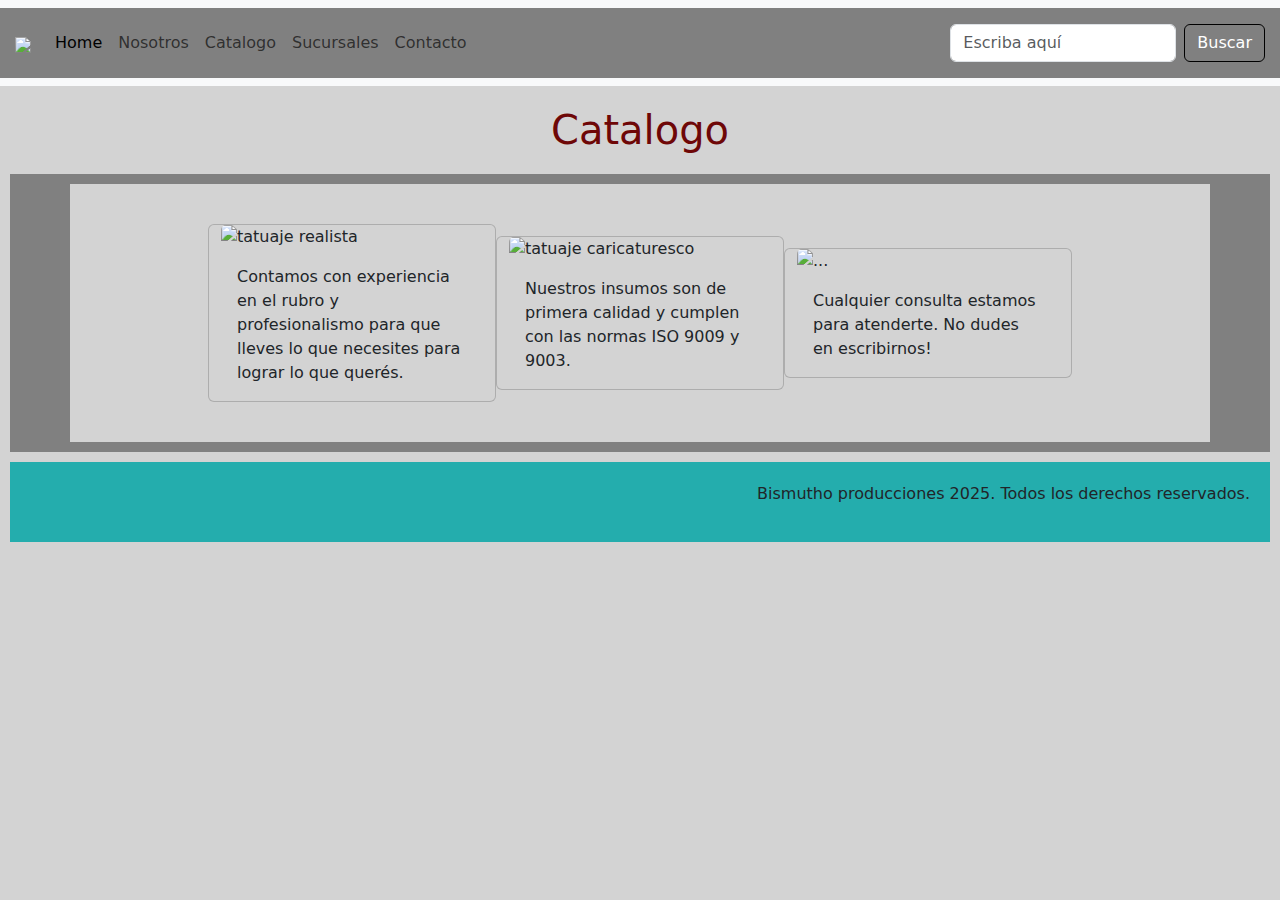
==== pages/catalogo.html @ 197f4c30 "Update catalogo.html" ====
<!DOCTYPE html>
<html lang="es">
    <head>
        <meta charset="UTF-8">
        <meta name="viewport" content="width=device-width, initial-scale=1.0">
        <link href="https://cdn.jsdelivr.net/npm/bootstrap@5.3.3/dist/css/bootstrap.min.css" rel="stylesheet" integrity="sha384-QWTKZyjpPEjISv5WaRU9OFeRpok6YctnYmDr5pNlyT2bRjXh0JMhjY6hW+ALEwIH" crossorigin="anonymous">
        <link rel="stylesheet" href="/assets/css/style.css">
        <link rel="preconnect" href="https://fonts.googleapis.com">
        <link rel="preconnect" href="https://fonts.gstatic.com" crossorigin>
        <link href="https://fonts.googleapis.com/css2?family=Monomakh&display=swap" rel="stylesheet">
        <title>InkSumos | Catálogo</title>
    </head>
    <body>
        <header>
          <nav class="navbar navbar-expand-lg bg-body-tertiary">
            <div class="container-fluid">
              <a class="navbar-brand" href="./index.html"><img src="assets/img/Logo.png"></a>
              <button class="navbar-toggler" type="button" data-bs-toggle="collapse" data-bs-target="#navbarSupportedContent" aria-controls="navbarSupportedContent" aria-expanded="false" aria-label="Toggle navigation">
                <span class="navbar-toggler-icon"></span>
              </button>
              <div class="collapse navbar-collapse" id="navbarSupportedContent">
                <ul class="navbar-nav me-auto mb-2 mb-lg-0">
                  <li class="nav-item">
                    <a class="nav-link active" aria-current="page" href="./index.html">Home</a>
                  </li>
                  <li class="nav-item">
                    <a class="nav-link" href="./nosotros.html">Nosotros</a>
                  </li>
                  <li class="nav-item">
                    <a class="nav-link" href="./catalogo.html">Catalogo</a>
                  </li>
                  <li class="nav-item">
                    <a class="nav-link" href="./sucursales.html">Sucursales</a>
                  </li>
                  <li class="nav-item">
                    <a class="nav-link" href="./contacto.html">Contacto</a>
                  </li>
                </ul>
                <form class="d-flex" role="search">
                  <input class="form-control me-2" type="search" placeholder="Escriba aquí" aria-label="Search">
                  <button class="btn btn-outline-success" type="submit">Buscar</button>
                </form>
              </div>
            </div>
          </nav>
          <h1>Catalogo</h1>
        </header>            
        <main class="catalogo">
          <div class="container">
            <div class="row">
              <div class="card" style="width: 18rem;">
                <img src="./assets/img/tatuaje1.png" class="card-img-top" alt="tatuaje realista">
                <div class="card-body">
                  <p class="card-text">Contamos con experiencia en el rubro y profesionalismo para que lleves lo que necesites para lograr lo que querés.</p>
                </div>
              </div>
              <div class="card" style="width: 18rem;">
                <img src="./assets/img/tatuaje2.png" class="card-img-top" alt="tatuaje caricaturesco">
                <div class="card-body">
                  <p class="card-text">Nuestros insumos son de primera calidad y cumplen con las normas ISO 9009 y 9003.</p>
                </div>
              </div>
              <div class="card" style="width: 18rem;">
                <img src="./assets/img/tatuaje3.png" class="card-img-top" alt="...">
                <div class="card-body">
                  <p class="card-text">Cualquier consulta estamos para atenderte. No dudes en escribirnos!</p>
                </div>
              </div>
            </div>
          </div>
        </main>   
        <footer>
            <p>Bismutho producciones 2025. Todos los derechos reservados.</p>
        </footer>
        <script src="https://cdn.jsdelivr.net/npm/bootstrap@5.3.3/dist/js/bootstrap.min.js" integrity="sha384-0pUGZvbkm6XF6gxjEnlmuGrJXVbNuzT9qBBavbLwCsOGabYfZo0T0to5eqruptLy" crossorigin="anonymous"></script>
    </body>
</html>
---- assets/css/style.css ----
* {
    padding: 0;
    margin: 0;
}

h1 {
    color:rgb(110, 7, 7);
    margin:20px;
    text-align: center;

}

/* Header */
.container-fluid {
    background-color: gray;
    padding: 15px;
}

.navbar .btn-outline-success {
    color: white;
    border: 1px solid black;
}

.navbar .btn-outline-success:hover {
    background-color: #517691;
    color: #fff;
}

h2 {
    color: rgb(172, 26, 0);
    text-align: center;
}

h3 {
    text-decoration: underline;
}

/* Main */
main {
    font-size: medium;
}

/*Footer*/
footer {
    background-color: rgb(36, 173, 173);
    text-align: right;
    padding: 20px;
    margin: 10px;
}
/*Index*/
.index {
    padding: 10px;
    margin: 10px;
    background-color: lightgray;
}

.carousel.slide {
    margin: 10px;
    padding: 10px;
}    

/*Nosotros*/
.nosotros {
    display: grid;
}

.nosotros1 {
    padding: 10px;
    margin: 10px;
    font-size: large;
    background-color: antiquewhite;
}

.nosotros2 {
    padding: 10px;
    margin: 10px;
    font-size: large;
    background-color: bisque;
}

.imgnos2 {
    width: 100%;
    height: auto;
}
/*Catálogo*/
.catalogo {
    padding: 10px;
    margin: 10px;
    background-color: grey;
    align-items: center;
}

.catalogo div {
    background-color: lightgrey;
    display: flex;
    justify-content: center;
    align-items: center; 
}

.tattoo1 {
    padding: 10px;
    margin: 10px;
    display: flex;
    font-size: large;
    text-align: auto;
}

.tattoo2 {
    padding: 10px;
    margin: 10px;
    font-size: large;
    font-display: right;
    align-items: left;
    text-align: auto;
}

.tattoo3 {
    padding: 10px;
    margin: 10px;
    display: flex;
    font-size: large;
    text-align: auto;
}

/*Sucursales*/
.sucursales {
    background-color: lightgray;
    display: grid;
    grid-template-columns: 1fr 1fr 1fr;
    grid-template-areas: inherit;
}

.caballito {
    padding: 10px;
    margin: 10px;
    text-align: center;
    align-items: center;
    object-position: center;
}

.devoto {
    padding: 10px;
    margin: 10px;
    text-align: center;
    align-items: center;
    object-position: center;
}

.moron {
    padding: 10px;
    margin: 10px;
    text-align: center;
    align-items: center;
    object-position: center;
}

/*Contacto*/
.formulario {
    background-color: bisque;
    padding: 10px;
    margin: 10px;
}

/* Media query para mobile */
@media (max-width: 576px) {
    body {
        background-color: whitesmoke; 
    }

    .container {
        padding: 10px;
    }

    .text {
        font-size: 14px;
    }
}

/* Media query para tablets */
@media (min-width: 577px) and (max-width: 768px) {
    body {
        background-color: grey;
    }

    .container {
        padding: 20px;
    }

    .text {
        font-size: 16px; 
    }
}

/* Media query para desktop */
@media (min-width: 769px) {
    body {
        background-color: lightgray;
    }

    .container {
        padding: 40px;
    }

    .text {
        font-size: 18px;
    }
}
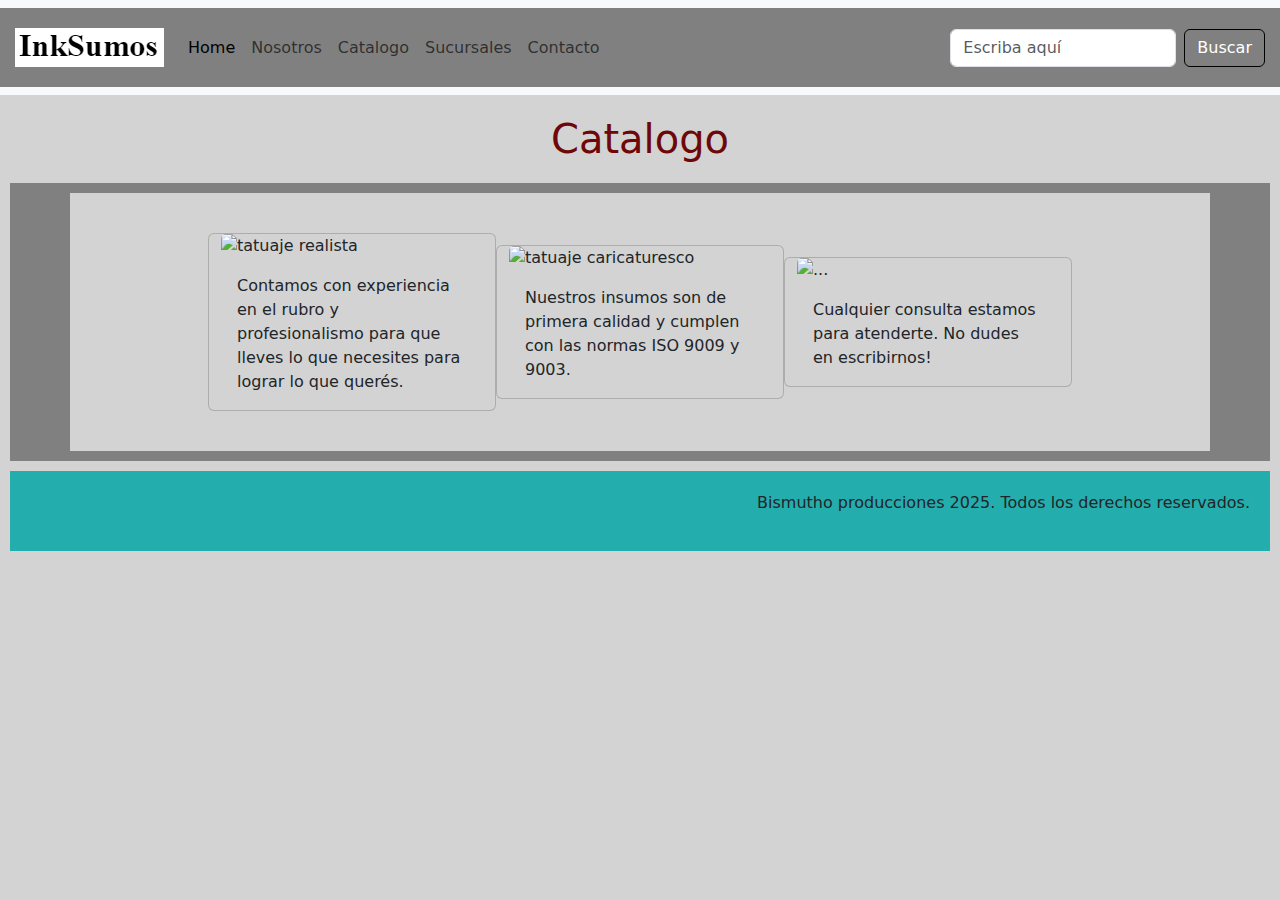
==== commit 590c698c: "Update catalogo.html" ====
--- a/pages/catalogo.html
+++ b/pages/catalogo.html
@@ -14,14 +14,14 @@
         <header>
           <nav class="navbar navbar-expand-lg bg-body-tertiary">
             <div class="container-fluid">
-              <a class="navbar-brand" href="./index.html"><img src="assets/img/Logo.png"></a>
+              <a class="navbar-brand" href="/index.html"><img src="/assets/img/Logo.png"></a>
               <button class="navbar-toggler" type="button" data-bs-toggle="collapse" data-bs-target="#navbarSupportedContent" aria-controls="navbarSupportedContent" aria-expanded="false" aria-label="Toggle navigation">
                 <span class="navbar-toggler-icon"></span>
               </button>
               <div class="collapse navbar-collapse" id="navbarSupportedContent">
                 <ul class="navbar-nav me-auto mb-2 mb-lg-0">
                   <li class="nav-item">
-                    <a class="nav-link active" aria-current="page" href="./index.html">Home</a>
+                    <a class="nav-link active" aria-current="page" href="/index.html">Home</a>
                   </li>
                   <li class="nav-item">
                     <a class="nav-link" href="./nosotros.html">Nosotros</a>
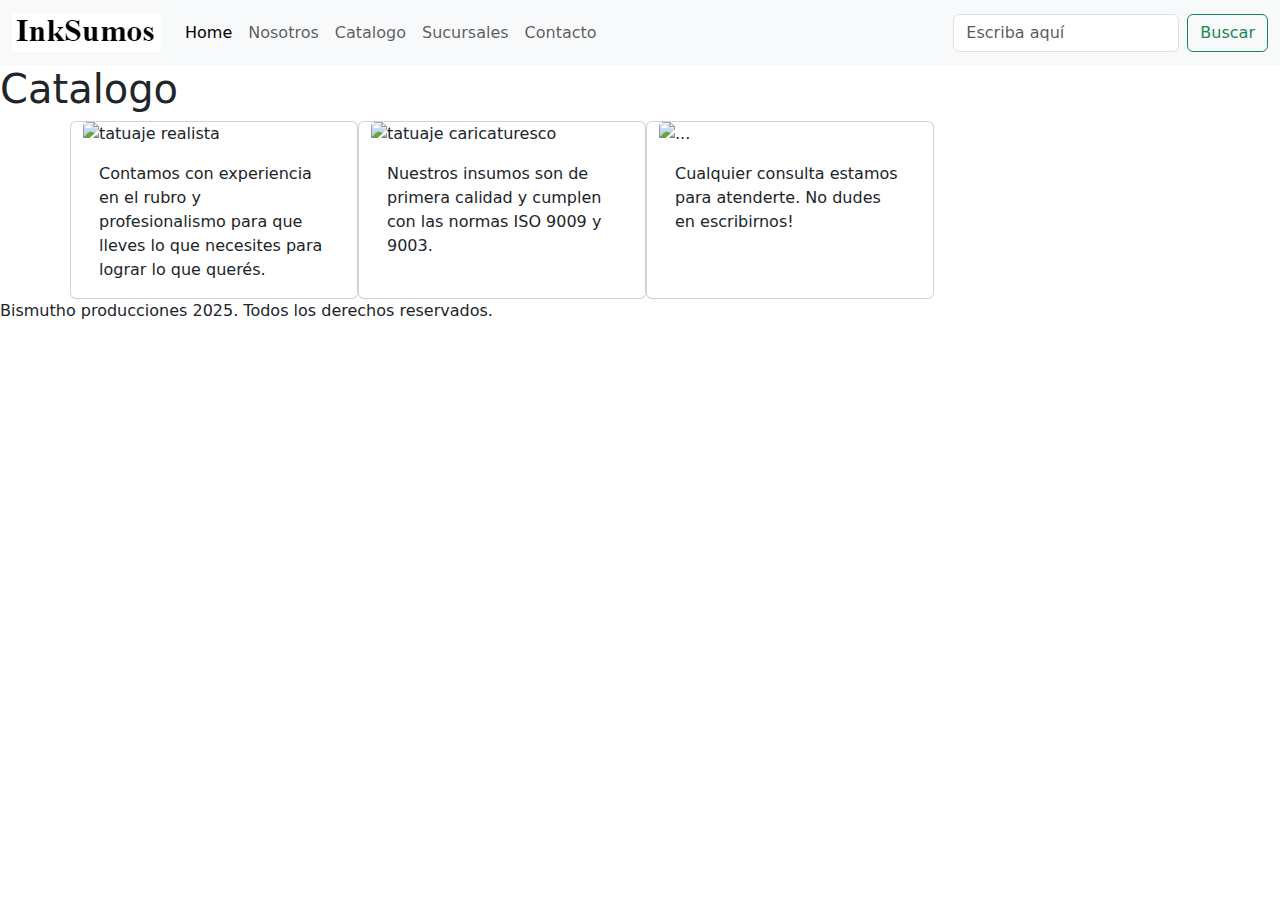
==== commit 1c87b8da: "Update catalogo.html" ====
--- a/pages/catalogo.html
+++ b/pages/catalogo.html
@@ -4,7 +4,7 @@
         <meta charset="UTF-8">
         <meta name="viewport" content="width=device-width, initial-scale=1.0">
         <link href="https://cdn.jsdelivr.net/npm/bootstrap@5.3.3/dist/css/bootstrap.min.css" rel="stylesheet" integrity="sha384-QWTKZyjpPEjISv5WaRU9OFeRpok6YctnYmDr5pNlyT2bRjXh0JMhjY6hW+ALEwIH" crossorigin="anonymous">
-        <link rel="stylesheet" href="/assets/css/style.css">
+        <link rel="stylesheet" href="assets/css/style.css">
         <link rel="preconnect" href="https://fonts.googleapis.com">
         <link rel="preconnect" href="https://fonts.gstatic.com" crossorigin>
         <link href="https://fonts.googleapis.com/css2?family=Monomakh&display=swap" rel="stylesheet">
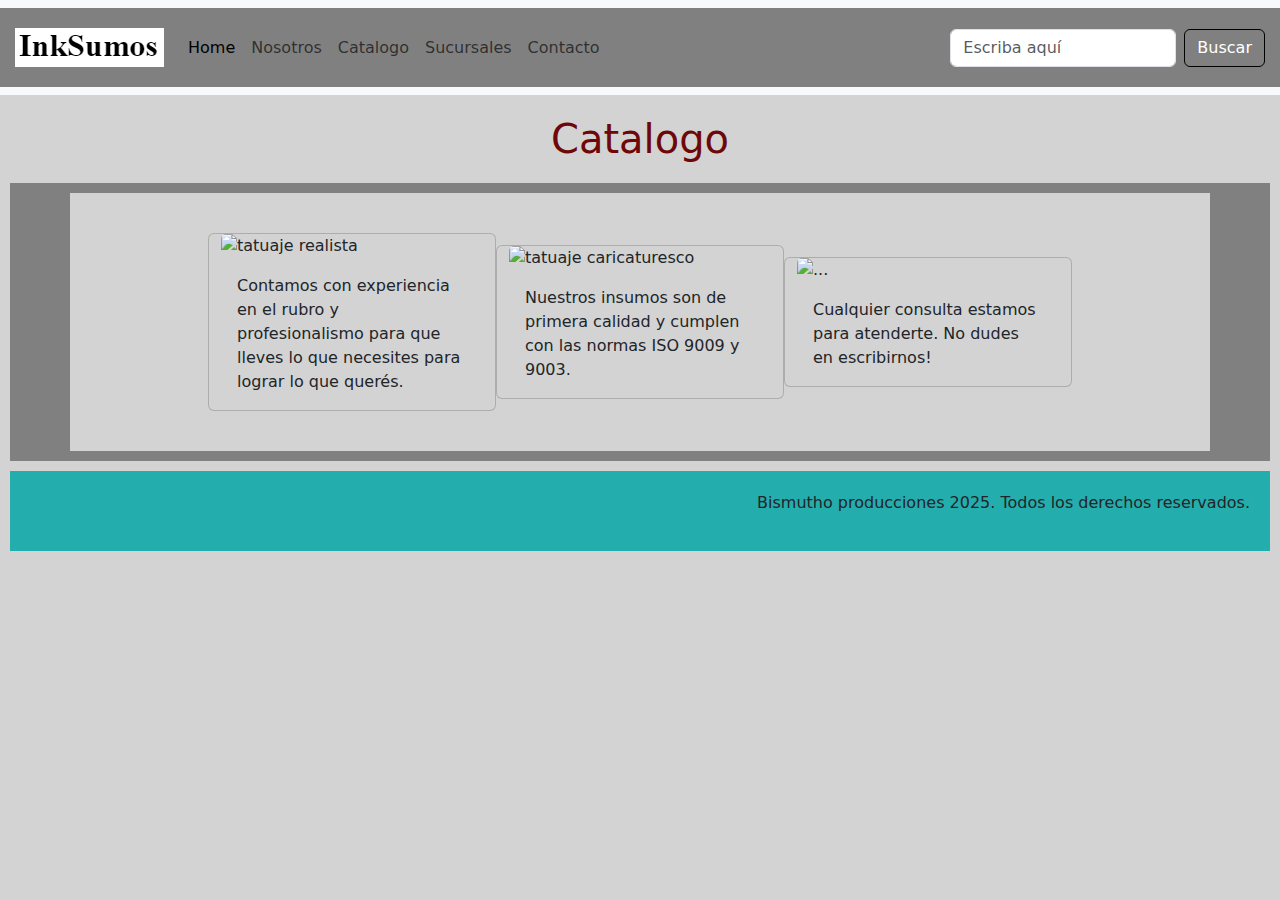
==== commit 059d0fb3: "Update catalogo.html" ====
--- a/pages/catalogo.html
+++ b/pages/catalogo.html
@@ -4,7 +4,7 @@
         <meta charset="UTF-8">
         <meta name="viewport" content="width=device-width, initial-scale=1.0">
         <link href="https://cdn.jsdelivr.net/npm/bootstrap@5.3.3/dist/css/bootstrap.min.css" rel="stylesheet" integrity="sha384-QWTKZyjpPEjISv5WaRU9OFeRpok6YctnYmDr5pNlyT2bRjXh0JMhjY6hW+ALEwIH" crossorigin="anonymous">
-        <link rel="stylesheet" href="assets/css/style.css">
+        <link rel="stylesheet" href="../assets/css/style.css">
         <link rel="preconnect" href="https://fonts.googleapis.com">
         <link rel="preconnect" href="https://fonts.gstatic.com" crossorigin>
         <link href="https://fonts.googleapis.com/css2?family=Monomakh&display=swap" rel="stylesheet">
--- a/assets/css/style.css
+++ b/assets/css/style.css
@@ -0,0 +1,210 @@
+* {
+    padding: 0;
+    margin: 0;
+}
+
+h1 {
+    color:rgb(110, 7, 7);
+    margin:20px;
+    text-align: center;
+
+}
+
+/* Header */
+.container-fluid {
+    background-color: gray;
+    padding: 15px;
+}
+
+.navbar .btn-outline-success {
+    color: white;
+    border: 1px solid black;
+}
+
+.navbar .btn-outline-success:hover {
+    background-color: #517691;
+    color: #fff;
+}
+
+h2 {
+    color: rgb(172, 26, 0);
+    text-align: center;
+}
+
+h3 {
+    text-decoration: underline;
+}
+
+/* Main */
+main {
+    font-size: medium;
+}
+
+/*Footer*/
+footer {
+    background-color: rgb(36, 173, 173);
+    text-align: right;
+    padding: 20px;
+    margin: 10px;
+}
+/*Index*/
+.index {
+    padding: 10px;
+    margin: 10px;
+    background-color: lightgray;
+}
+
+.carousel.slide {
+    margin: 10px;
+    padding: 10px;
+}    
+
+/*Nosotros*/
+.nosotros {
+    display: grid;
+}
+
+.nosotros1 {
+    padding: 10px;
+    margin: 10px;
+    font-size: large;
+    background-color: antiquewhite;
+}
+
+.nosotros2 {
+    padding: 10px;
+    margin: 10px;
+    font-size: large;
+    background-color: bisque;
+}
+
+.imgnos2 {
+    width: 100%;
+    height: auto;
+}
+/*Catálogo*/
+.catalogo {
+    padding: 10px;
+    margin: 10px;
+    background-color: grey;
+    align-items: center;
+}
+
+.catalogo div {
+    background-color: lightgrey;
+    display: flex;
+    justify-content: center;
+    align-items: center; 
+}
+
+.tattoo1 {
+    padding: 10px;
+    margin: 10px;
+    display: flex;
+    font-size: large;
+    text-align: auto;
+}
+
+.tattoo2 {
+    padding: 10px;
+    margin: 10px;
+    font-size: large;
+    font-display: right;
+    align-items: left;
+    text-align: auto;
+}
+
+.tattoo3 {
+    padding: 10px;
+    margin: 10px;
+    display: flex;
+    font-size: large;
+    text-align: auto;
+}
+
+/*Sucursales*/
+.sucursales {
+    background-color: lightgray;
+    display: grid;
+    grid-template-columns: 1fr 1fr 1fr;
+    grid-template-areas: inherit;
+}
+
+.caballito {
+    padding: 10px;
+    margin: 10px;
+    text-align: center;
+    align-items: center;
+    object-position: center;
+}
+
+.devoto {
+    padding: 10px;
+    margin: 10px;
+    text-align: center;
+    align-items: center;
+    object-position: center;
+}
+
+.moron {
+    padding: 10px;
+    margin: 10px;
+    text-align: center;
+    align-items: center;
+    object-position: center;
+}
+
+/*Contacto*/
+.formulario {
+    background-color: bisque;
+    padding: 10px;
+    margin: 10px;
+}
+
+/* Media query para mobile */
+@media (max-width: 576px) {
+    body {
+        background-color: whitesmoke; 
+    }
+
+    .container {
+        padding: 10px;
+    }
+
+    .text {
+        font-size: 14px;
+    }
+}
+
+/* Media query para tablets */
+@media (min-width: 577px) and (max-width: 768px) {
+    body {
+        background-color: grey;
+    }
+
+    .container {
+        padding: 20px;
+    }
+
+    .text {
+        font-size: 16px; 
+    }
+}
+
+/* Media query para desktop */
+@media (min-width: 769px) {
+    body {
+        background-color: lightgray;
+    }
+
+    .container {
+        padding: 40px;
+    }
+
+    .text {
+        font-size: 18px;
+    }
+}
+
+
+
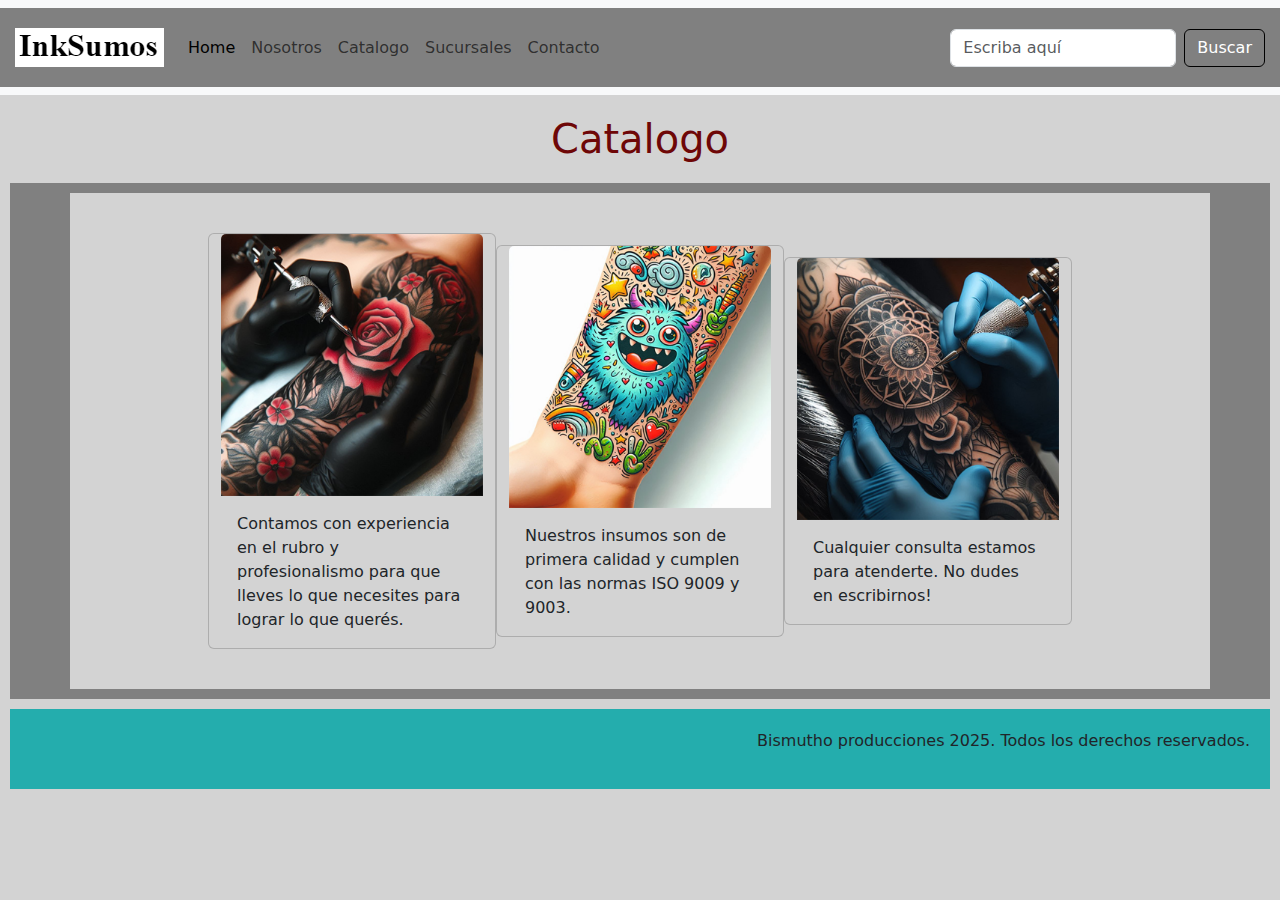
==== commit bd93a6d4: "Update catalogo.html" ====
--- a/pages/catalogo.html
+++ b/pages/catalogo.html
@@ -14,7 +14,7 @@
         <header>
           <nav class="navbar navbar-expand-lg bg-body-tertiary">
             <div class="container-fluid">
-              <a class="navbar-brand" href="/index.html"><img src="/assets/img/Logo.png"></a>
+              <a class="navbar-brand" href="../index.html"><img src="../assets/img/Logo.png"></a>
               <button class="navbar-toggler" type="button" data-bs-toggle="collapse" data-bs-target="#navbarSupportedContent" aria-controls="navbarSupportedContent" aria-expanded="false" aria-label="Toggle navigation">
                 <span class="navbar-toggler-icon"></span>
               </button>
@@ -49,19 +49,19 @@
           <div class="container">
             <div class="row">
               <div class="card" style="width: 18rem;">
-                <img src="./assets/img/tatuaje1.png" class="card-img-top" alt="tatuaje realista">
+                <img src="../assets/img/tatuaje1.png" class="card-img-top" alt="tatuaje realista">
                 <div class="card-body">
                   <p class="card-text">Contamos con experiencia en el rubro y profesionalismo para que lleves lo que necesites para lograr lo que querés.</p>
                 </div>
               </div>
               <div class="card" style="width: 18rem;">
-                <img src="./assets/img/tatuaje2.png" class="card-img-top" alt="tatuaje caricaturesco">
+                <img src="../assets/img/tatuaje2.png" class="card-img-top" alt="tatuaje caricaturesco">
                 <div class="card-body">
                   <p class="card-text">Nuestros insumos son de primera calidad y cumplen con las normas ISO 9009 y 9003.</p>
                 </div>
               </div>
               <div class="card" style="width: 18rem;">
-                <img src="./assets/img/tatuaje3.png" class="card-img-top" alt="...">
+                <img src="../assets/img/tatuaje3.png" class="card-img-top" alt="...">
                 <div class="card-body">
                   <p class="card-text">Cualquier consulta estamos para atenderte. No dudes en escribirnos!</p>
                 </div>
